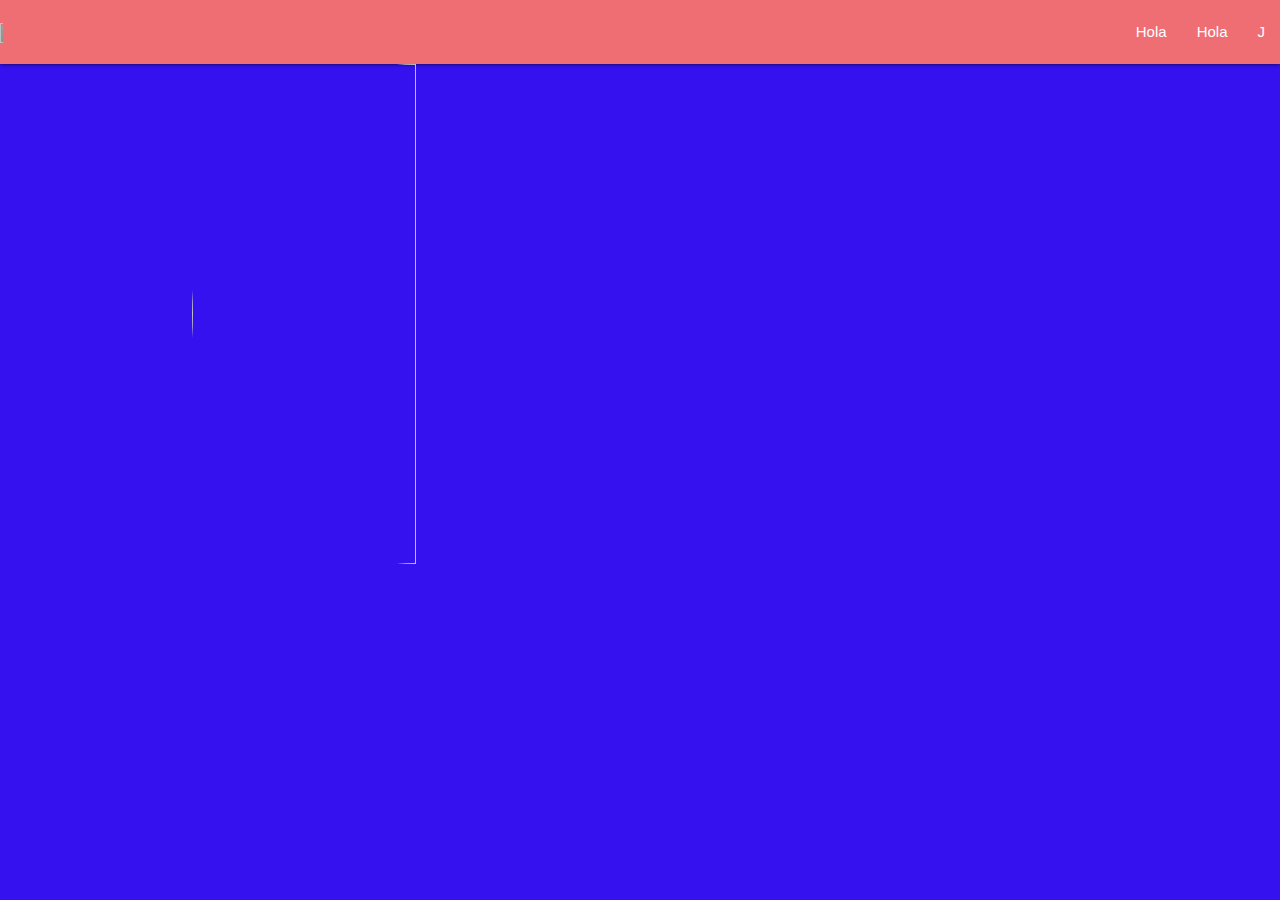
==== index.html @ 4f0348f3 "Nav-wrapper" ====
<!DOCTYPE html>
<html lang="en">
<head>
    <meta charset="UTF-8">
    <meta name="viewport" content="width=device-width, initial-scale=1.0">
    <title>Practica</title>
    <!-- Compiled and minified CSS -->
    <link rel="stylesheet" href="https://cdnjs.cloudflare.com/ajax/libs/materialize/1.0.0/css/materialize.min.css">
    <link rel="stylesheet" href="estilo.css">

    <link rel="preconnect" href="https://fonts.googleapis.com">
    <link rel="preconnect" href="https://fonts.gstatic.com" crossorigin>
    <link href="https://fonts.googleapis.com/css2?family=Jersey+10&display=swap" rel="stylesheet">
</head>
<body>

  <nav>
    <div class="nav-wrapper">
      <a href="#" class="brand-logo"><img src="https://i.pinimg.com/236x/19/14/b4/1914b4aa282bd2a176449560d805e7d5.jpg" alt=""></a>
      <ul id="nav-mobile" class="right hide-on-med-and-down">
        <li><a href="sass.html">Hola</a></li>
        <li><a href="badges.html">Hola</a></li>
        <li><a href="collapsible.html">J</a></li>
      </ul>
    </div>
  </nav>

    <div class="container">
      <!-- 
        <h1 class="white-text center letra1">Reto 3 completado</h1>
    
       

        <div class="row">
          <div class="col s2 black-text white">1</div>
          <div class="col s2 offset-s2 white-text black">2</div>
          <div class="col s2 black-text white">3</div>
          <div class="col s2 offset-s2 black white-text">4</div>
        </div>
        <div class="row">
          <div class="col s2 black white-text">7</div>
          <div class="col s2 black-text white">8</div>
          <div class="col s2 offset-s4 black white-text">9</div>
          <div class="col s2 black-text white">10</div>
        </div>
        <div class="row">
          <div class="col s2 black-text white">1</div>
          <div class="col s2 black white-text">2</div>
          <div class="col s2 offset-s4 black-text white">3</div>
          <div class="col s2 black white-text">4</div>
        </div>
        <div class="row">
          <div class="col s2 black white-text">7</div>
          <div class="col s2 offset-s2 black-text white">8</div>
          <div class="col s2 black white-text">9</div>
          <div class="col s2 offset-s2 black-text white">10</div>
        </div>
                
      -->  
        <img class="circle ardilla" src="https://i.pinimg.com/236x/19/14/b4/1914b4aa282bd2a176449560d805e7d5.jpg" alt="">

    </div>


    <!-- Compiled and minified JavaScript -->
    <script src="https://cdnjs.cloudflare.com/ajax/libs/materialize/1.0.0/js/materialize.min.js"></script>
</body>
</html>
---- estilo.css ----
body{
    background-color: rgb(54, 17, 240);
    color: rgb(248, 58, 58);
}
.nav-wrapper{
    height: 1000px;
}
.nav-wrapper img{
    height: 100%;
    width: 17%;

}

.ardilla{
    height: 100%;
    width: 50%;
}
.col{
    height: 150px;
}
.row{
    margin-bottom: 0;
}

.container{
    height: 500px;
}

.letra1 {
    font-family: "Jersey 10", sans-serif;
    font-weight: 400;
    font-style: normal;
  }
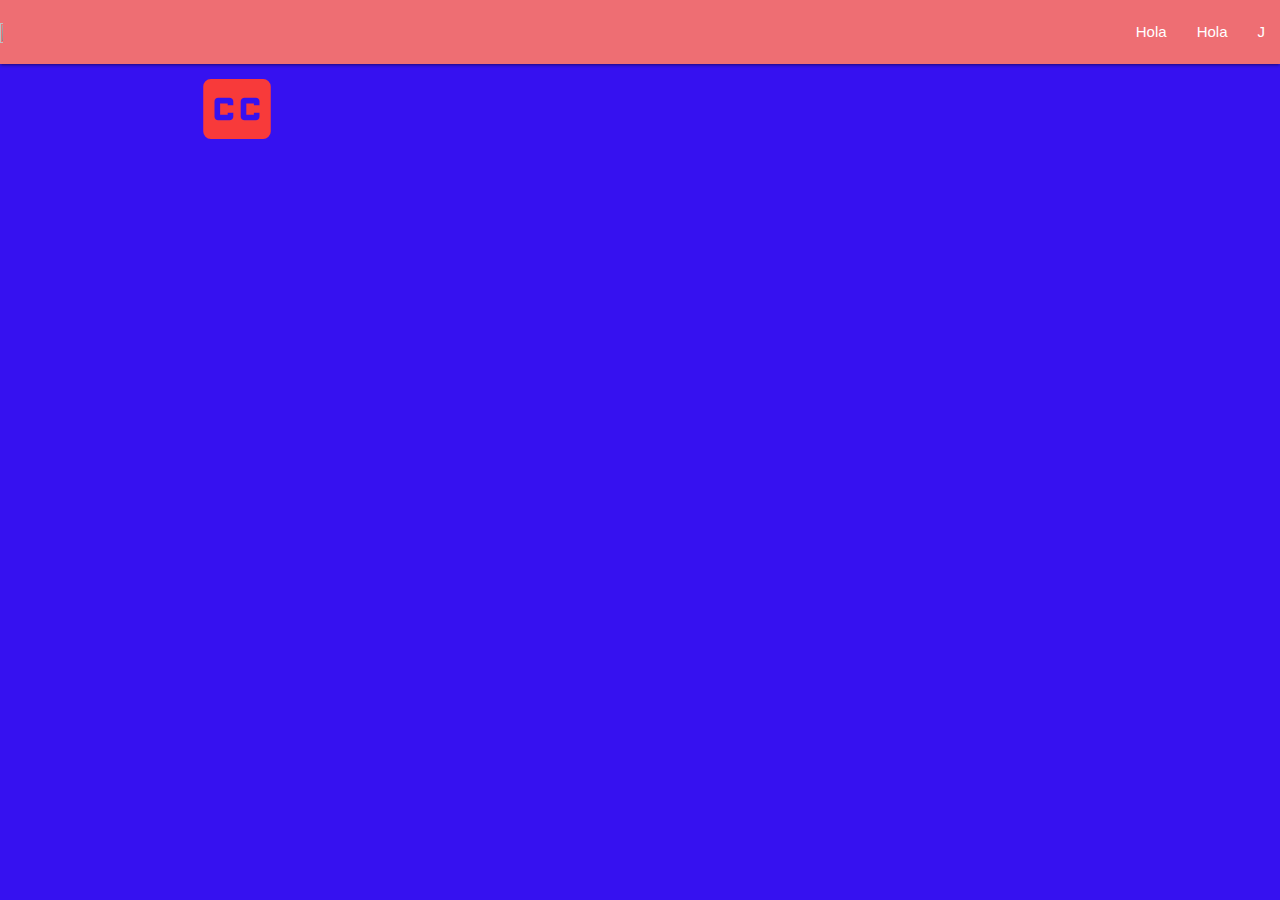
==== commit fa3ce980: "Material-Icons" ====
--- a/index.html
+++ b/index.html
@@ -11,12 +11,13 @@
     <link rel="preconnect" href="https://fonts.googleapis.com">
     <link rel="preconnect" href="https://fonts.gstatic.com" crossorigin>
     <link href="https://fonts.googleapis.com/css2?family=Jersey+10&display=swap" rel="stylesheet">
+    <link href="https://fonts.googleapis.com/icon?family=Material+Icons" rel="stylesheet">
 </head>
 <body>
 
   <nav>
     <div class="nav-wrapper">
-      <a href="#" class="brand-logo"><img src="https://i.pinimg.com/236x/19/14/b4/1914b4aa282bd2a176449560d805e7d5.jpg" alt=""></a>
+      <a href="#" class="brand-logo"><img class="ardilla-nav" src="https://i.pinimg.com/236x/19/14/b4/1914b4aa282bd2a176449560d805e7d5.jpg" alt=""></a>
       <ul id="nav-mobile" class="right hide-on-med-and-down">
         <li><a href="sass.html">Hola</a></li>
         <li><a href="badges.html">Hola</a></li>
@@ -26,6 +27,7 @@
   </nav>
 
     <div class="container">
+      <i class="large material-icons">closed_caption</i>
       <!-- 
         <h1 class="white-text center letra1">Reto 3 completado</h1>
     
@@ -56,11 +58,11 @@
           <div class="col s2 offset-s2 black-text white">10</div>
         </div>
                 
-      -->  
+     
         <img class="circle ardilla" src="https://i.pinimg.com/236x/19/14/b4/1914b4aa282bd2a176449560d805e7d5.jpg" alt="">
-
+        -->  
     </div>
-
+     
 
     <!-- Compiled and minified JavaScript -->
     <script src="https://cdnjs.cloudflare.com/ajax/libs/materialize/1.0.0/js/materialize.min.js"></script>
